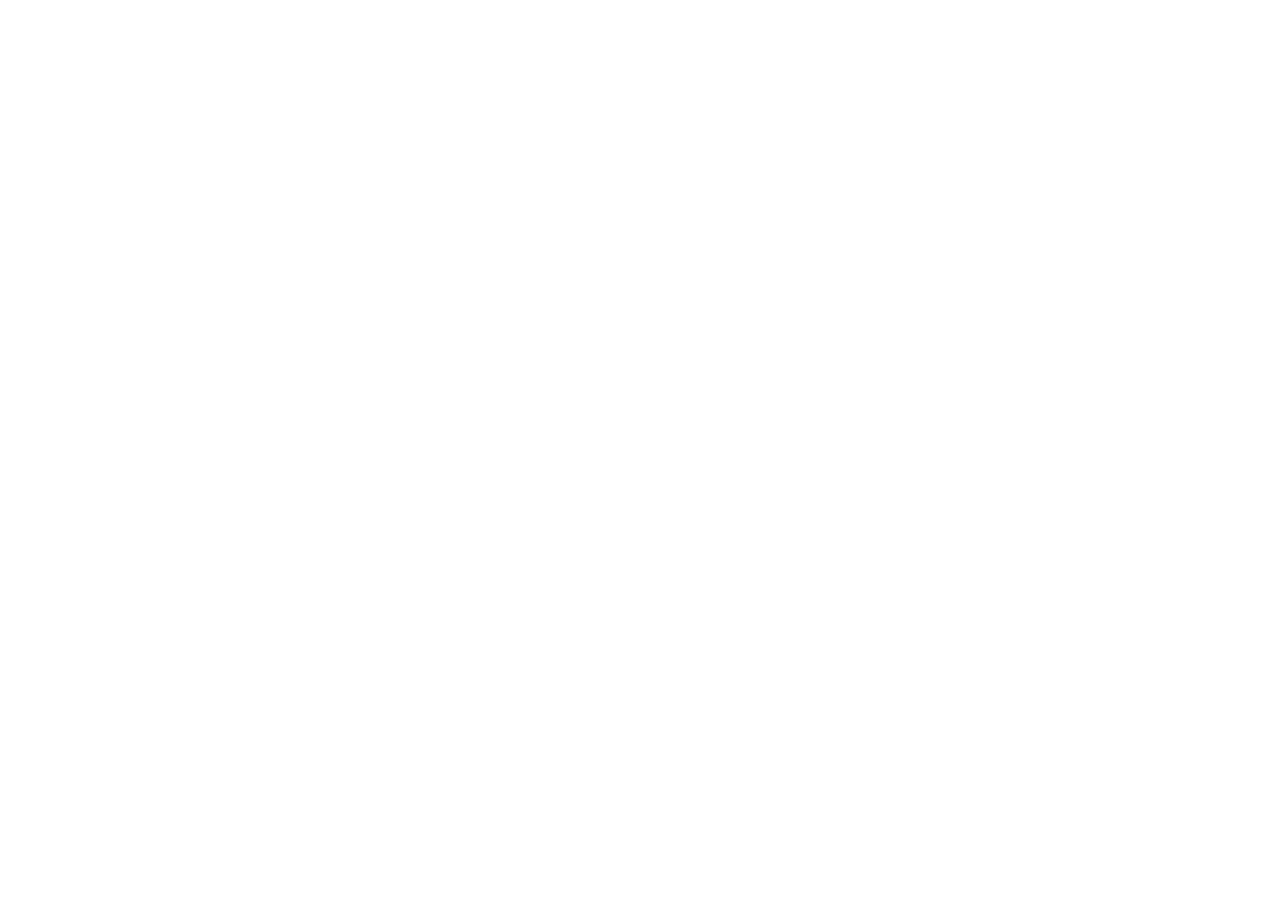
==== editor.html @ 82a3a2ee "pruebas con audio" ====
<!doctype html>
<html>
  <body>
    <link rel="stylesheet" href="editor.css" />
    <script src="//povdocs.github.io/webvr-starter-kit/build/vr.js"></script>
    <script src="ColladaLoader.js"></script>
    <script src="FirstPersonControls.js"></script>
    <script src="editor.js"></script>
    <script src="app.js"></script>
  </body>
</html>
---- editor.css ----
.editor-bar {
  position: fixed;
  width: 400px;
  height: 100%;
  top: 0;
  right: 0;
  background: white;
  color: #333;
  z-index: 10;
  padding: 20px;
  margin-bottom: 20px;
  transition: right 1s ease;
  overflow-y: scroll;
}

textarea#share {
  width: 100%;
  height: 200px;
}

.editor-checkpoint-list {
  list-style: none;
  padding-left: 0;
}

.editor-checkpoint-list li {
  position: relative;
  background: #eee;
  margin-bottom: 20px;
  padding: 10px;
  border-radius: 2px;
  cursor: pointer;
}

.editor-checkpoint-list li:hover {
  background: #ccc;
}

.editor-checkpoint-list input {
  width: 300px;
  height: 20px;
}

.hide {
  right: -440px;
}

.delete-cp {
  position: absolute;
  top: 10px;
  right: 5px;
}
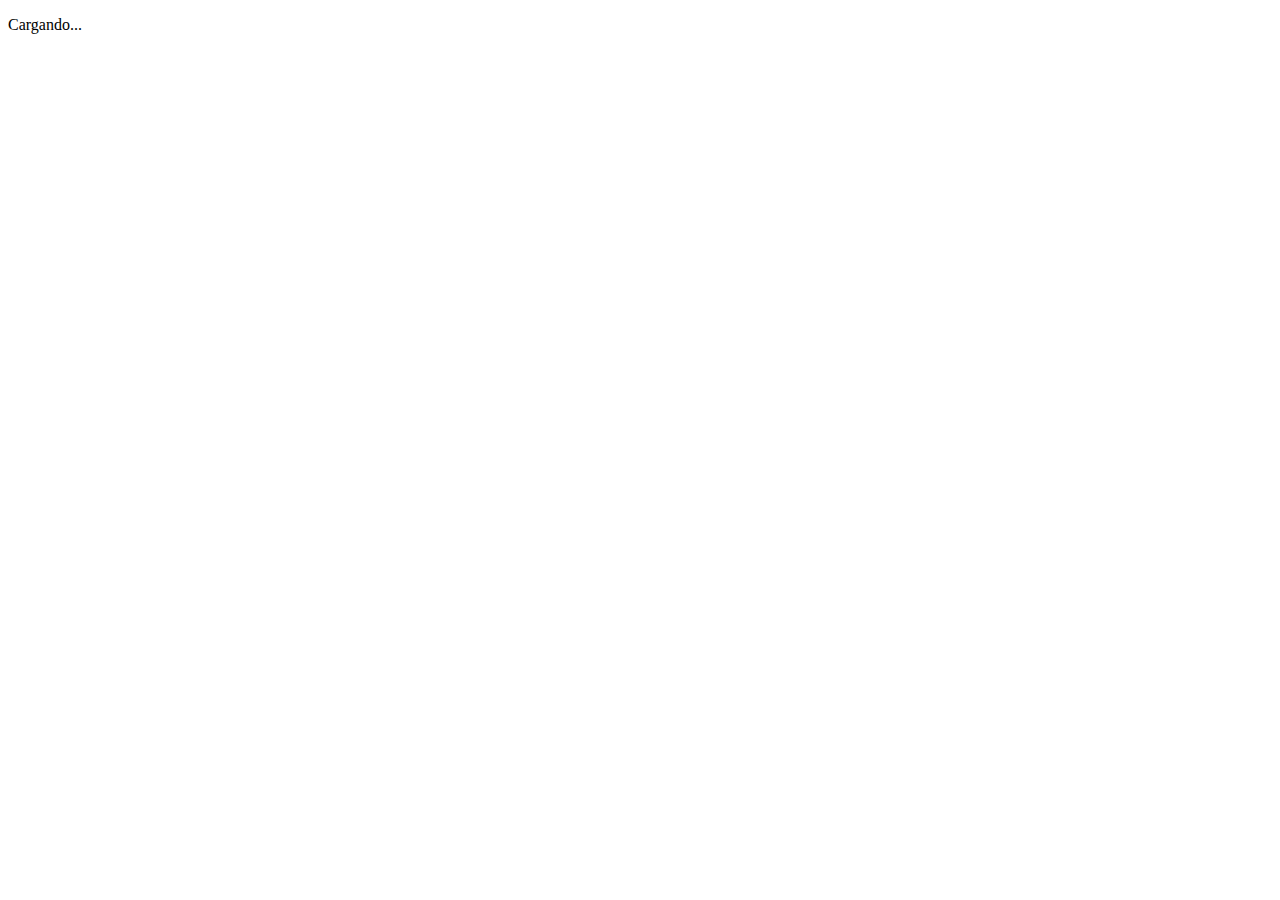
==== commit ffcfb8b5: "fixes" ====
--- a/editor.html
+++ b/editor.html
@@ -1,6 +1,10 @@
 <!doctype html>
 <html>
   <body>
+    <div id="loader">
+      <p>Cargando...</p>
+    </div>
+
     <link rel="stylesheet" href="editor.css" />
     <script src="//povdocs.github.io/webvr-starter-kit/build/vr.js"></script>
     <script src="ColladaLoader.js"></script>
